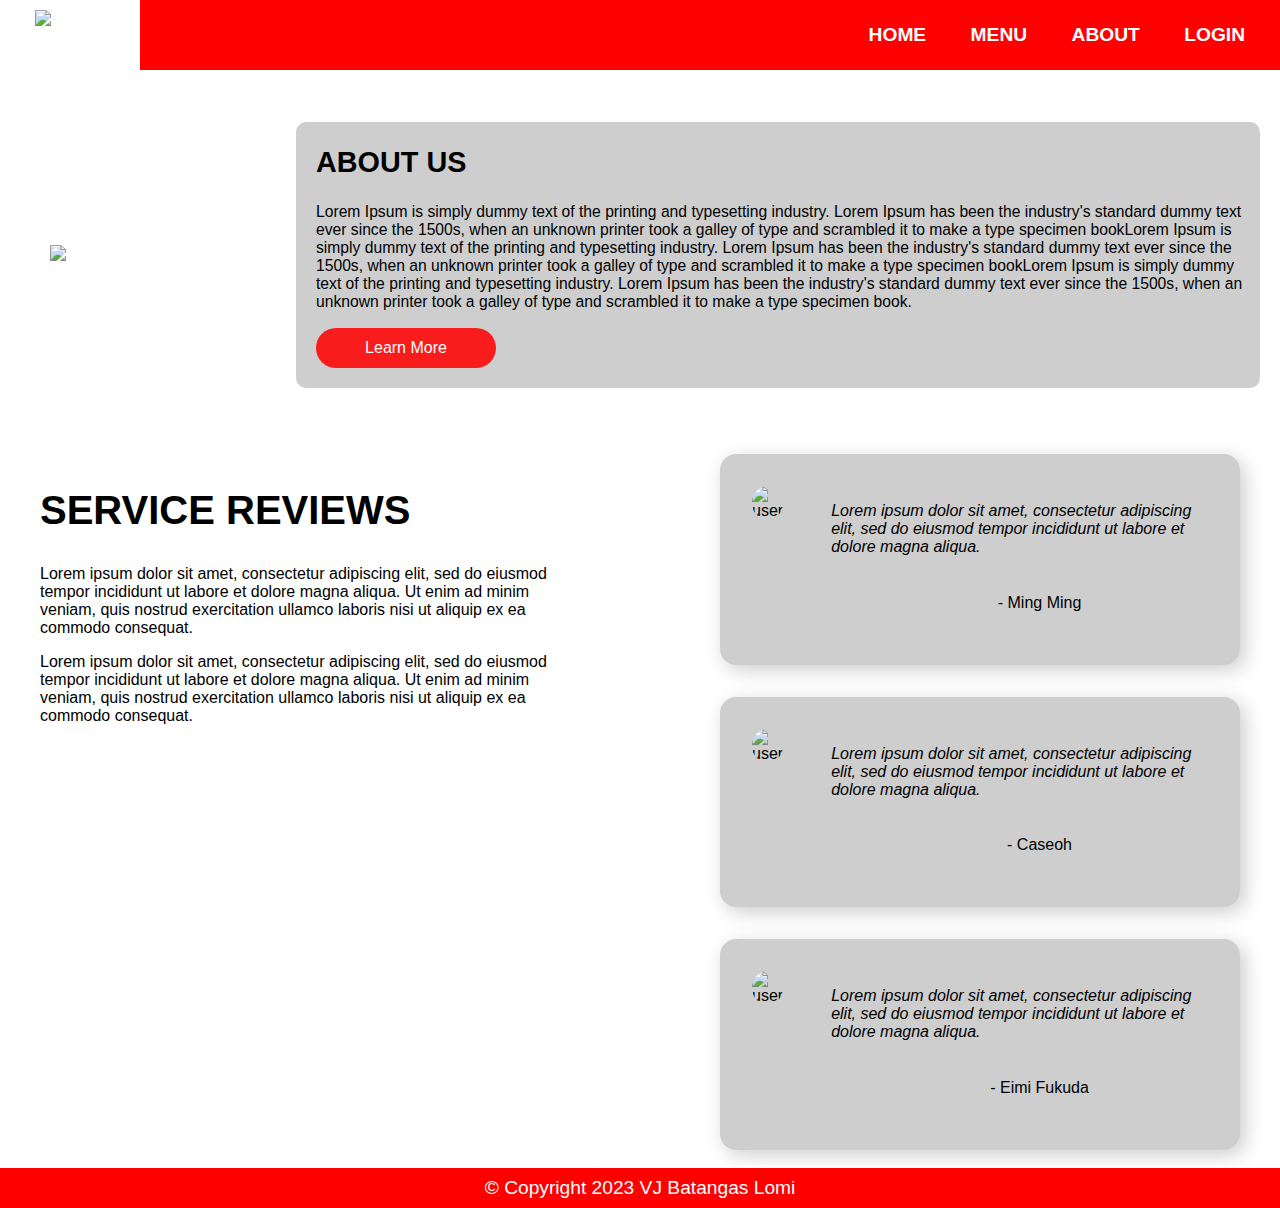
==== about us.html @ 70a9bf77 "Add files via upload" ====
<!DOCTYPE html>
<html lang="en">
<head>
	<meta charset="utf-8">
	<meta name="viewport" content="width=device-width, initial-scale=1">
    <link rel="stylesheet" href="https://cdnjs.cloudflare.com/ajax/libs/font-awesome/6.5.1/css/all.min.css" integrity="sha512-DTOQO9RWCH3ppGqcWaEA1BIZOC6xxalwEsw9c2QQeAIftl+Vegovlnee1c9QX4TctnWMn13TZye+giMm8e2LwA==" crossorigin="anonymous" referrerpolicy="no-referrer" />
	<link rel="stylesheet" href="aboutus.css">

	<title>VJ LOMI ONLINE</title>
</head>
<body>
<!---<img src="bbgg.png" width="100%" height=100% style="position: fixed; filter: opacity(98%);"> -->
	<img class="nav-icon" src="LOGO.png">
	<div class="nav">
		<input type="checkbox" id="check" style="display: none;">
		<label for="check" class="checkbtn"><i class="fas fa-bars"></i></label>
		<ul>
			<li><a href="index.html">Home</a></li>
			<li><a href="final-menu.html">Menu</a></li>
			<li><a href="about us.html">About</a></li>
			<li><a href="login.html">Login</a></li>
		</ul>
	</div>
	<div class="about-us">
		<div class="aboutIMG">
			<img src="LOGO.png">
		</div>
		<div class="aboutTEXT">
			<h2>ABOUT US</h2>
			<p>Lorem Ipsum is simply dummy text of the printing and typesetting industry. Lorem Ipsum has been the industry's standard dummy text ever since the 1500s, when an unknown printer took a galley of type and scrambled it to make a type specimen bookLorem Ipsum is simply dummy text of the printing and typesetting industry. Lorem Ipsum has been the industry's standard dummy text ever since the 1500s, when an unknown printer took a galley of type and scrambled it to make a type specimen bookLorem Ipsum is simply dummy text of the printing and typesetting industry. Lorem Ipsum has been the industry's standard dummy text ever since the 1500s, when an unknown printer took a galley of type and scrambled it to make a type specimen book.</p>		
			<a href="#" class="btn">Learn More</a>
		</div>
	</div>
<!--CUSTOMER REVIEW-->
	<div class="container">
        <div class="container__left">
          <h2>SERVICE REVIEWS</h2>
          <p>
            Lorem ipsum dolor sit amet, consectetur adipiscing elit, sed do eiusmod tempor incididunt ut labore et dolore magna aliqua. Ut enim ad minim veniam, quis nostrud exercitation ullamco laboris nisi ut aliquip ex ea commodo consequat.
          </p>
          <p>
            Lorem ipsum dolor sit amet, consectetur adipiscing elit, sed do eiusmod tempor incididunt ut labore et dolore magna aliqua. Ut enim ad minim veniam, quis nostrud exercitation ullamco laboris nisi ut aliquip ex ea commodo consequat.
          </p>
    <!--   <a href="#" class="btn">Read more</a> -->   
        </div>
        <div class="container__right">
          <div class="card">
            <img src="icon3 (2).png" alt="user" />
            <div class="card__content">
              <span><i class="fa-solid fa-quote-left"></i></span>
              <div class="card__details">
                <p>
					Lorem ipsum dolor sit amet, consectetur adipiscing elit, sed do eiusmod tempor incididunt ut labore et dolore magna aliqua.
                </p>
                <div class="stars">
					<i class="fa-solid fa-star"></i>
					<i class="fa-solid fa-star"></i>
					<i class="fa-solid fa-star"></i>
					<i class="fa-regular fa-star"></i>
					<i class="fa-regular fa-star"></i>
					<h4>- Ming Ming</h4>
				</div>
              </div>
            </div>
          </div>
          <div class="card">
            <img src="icon3 (2).png" alt="user" />
            <div class="card__content">
              <span><i class="fa-solid fa-quote-left"></i></span>
              <div class="card__details">
                <p>
					Lorem ipsum dolor sit amet, consectetur adipiscing elit, sed do eiusmod tempor incididunt ut labore et dolore magna aliqua.
                </p>
                <div class="stars">
					<i class="fa-solid fa-star"></i>
					<i class="fa-solid fa-star"></i>
					<i class="fa-solid fa-star"></i>
					<i class="fa-solid fa-star"></i>
					<i class="fa-solid fa-star"></i>
					<h4>- Caseoh</h4>
				</div>
              </div>
            </div>
          </div>
          <div class="card">
            <img src="icon3 (1).png" alt="user" />
			
            <div class="card__content">
              <span><i class="fa-solid fa-quote-left"></i></span>
              <div class="card__details">
                <p>
					Lorem ipsum dolor sit amet, consectetur adipiscing elit, sed do eiusmod tempor incididunt ut labore et dolore magna aliqua.
                </p>
				<div class="stars">
					<i class="fa-solid fa-star"></i>
					<i class="fa-solid fa-star"></i>
					<i class="fa-solid fa-star"></i>
					<i class="fa-solid fa-star"></i>
					<i class="fa-regular fa-star"></i>
					<h4>- Eimi Fukuda</h4>
				</div>
              </div>
            </div>
          </div>
        </div>
      </div>
	  <!--FOOTER-->
	  <footer class="copyright">&copy; Copyright 2023 VJ Batangas Lomi</footer>
</body>
</html>
---- aboutus.css ----
* {
    font-family: 'Poppins', sans-serif;
}
.centerdiv {
    display: flex;
    justify-content: center;
    align-items: center;
}
body {
    background-image: url('bbgg.png');
    background-repeat: no-repeat;
    background-attachment: fixed; 
    background-size: 100% 100%;
    margin: 0; padding: 0;
    overflow-x: hidden; 
}
.nav-icon {
    margin-left: 35px;
    position: absolute;
    top: 10px; left: 0;
    width: 70px;
}
.nav {
    z-index: 9998;
    display: flex;
    align-items: center;
    position: relative;
    top:0;
    left:140px;
    width:calc(100vw - 140px);
    height:70px;
    background-color: red;
    border-bottom: 2px solid white;
}
.nav ul {
    position: absolute;
    right: 0;
}
.nav li {
    margin-right: 30px;
    display: inline-block;
    list-style: none;
    text-transform: uppercase;
}
.nav li a {
    text-align: center;
    text-decoration: none;
    color: white;
    font-weight: bold;
    padding: 5px;
    transition: 1s background-color, color;
    font-size: 1.2rem;
}
.nav li a:hover {
    background-color: #00000044;
    color: #ffff55;
}
.checkbtn {
    display: none;
    position: absolute;
    font-size: 2rem;
    color: white;
    right: 30px;
    cursor: pointer;
}
/*ABOUT US*/
.about-us {
    display: grid;
    grid-template-columns: repeat(auto-fit, minmax(17rem, auto));
    align-items: center;
    gap: 1.5rem;
    margin-top: 50px;
}
.aboutIMG img {
    width: 400px;
    height: auto;
    margin-left: 50px;
}
.aboutTEXT h2{
    font-size: 1.8rem;
    text-transform: uppercase;
    margin-left: 20px;
}
.aboutTEXT p {
    font-size: 0.98rem;
    margin: 0.5rem 0 1.1rem;
    margin-left: 20px;
    margin-right: 15px;
}
.aboutTEXT {
    background-color: rgba(190, 190, 190, 0.76);
    padding-bottom: 20px;
    border-radius: 10px;
    margin-right: 20px;
}
.btn {
    display: flex;
    justify-content: center;
    align-items: center;
    border-radius: 20px;

    margin-left: 110px;
    width: 180px;
    height: 40px;
    text-align: center;
    text-decoration: none;
    left: 40vw;
    transform: translateX(-50%);
    margin-top: 1.1px;

    color: white;
    background-color: #ff0000dd;
    transition: 0.2s transform, color, background-color;
    cursor: pointer;
}

.btn:hover {
    background-color: red;
    transform: translateX(-50%) scale(1.04);
    color: rgb(255, 255, 255);
}
/*CUSTOMER REVIEW*/
.container {
    max-width: 1200px;
    margin: auto;
    margin-top: 50px;
    padding: 1rem;
    display: grid;
    grid-template-columns: repeat(2, 1fr);
    gap: 10rem;
  }
  .container__left h2 {
    margin-bottom: 2rem;
    font-size: 2.5rem;
  } 
  .container__left p {
    color: black;
    margin-bottom: 1rem;
  }

.container__right {
    display: grid;
    gap: 2rem;
}
.card {
    padding: 2rem;
    display: flex;
    align-items: flex-start;
    gap: 2rem;
    background-color: rgba(190, 190, 190, 0.76);;
    border-radius: 1rem;
    box-shadow: 5px 5px 20px rgba(0, 0, 0, 0.2);
    cursor: pointer;
}
.card img {
    max-width: 75px;
    border-radius: 100%;
}
  
.card__content {
    display: flex;
    gap: 1rem;
}
  
.card__content span i {
    font-size: 2rem;
    color: var(--primary-color);
}
  
.card__details p {
    font-style: italic;
    color: var(--text-dark);
}
  
.card__details h4 {
    text-align: right;
    color: var(--primary-color);
    font-size: 1rem;
    font-weight: 500;
  }
.stars {
    display: flex;
	justify-content: center;
	align-items: center;
	grid-gap: .5rem;
	font-size: 1.5rem;
	color: var(--yellow);
}

  @media (width < 1200px) {
    .container {
      gap: 3rem;
    }
  }
  
  @media (width < 900px) {
    .container {
      grid-template-columns: repeat(1, 1fr);
    }
  
    .container__right {
      grid-template-columns: repeat(2, 1fr);
    }
  }
  
  @media (width < 750px) {
    .container__right {
      grid-template-columns: repeat(1, 1fr);
    }
  }

.copyright {
    display: flex;
    align-items: center;
    justify-content: center;

    position: relative;
    bottom: 0;
    background-color: red;
    width: 100vw;
    height: 40px;

    color: white;
    text-align: center;
    font-size: 1.2rem;
    border-top: 2px solid white;
    z-index: 999;
}

.rating .star:hover {
	transform: scale(1.1);
}
textarea {
	width: 100%;
	background: var(--light);
	padding: 1rem;
	border-radius: .5rem;
	border: none;
	outline: none;
	resize: none;
	margin-bottom: .5rem;
}
 @media (max-width: 754px) {
     .grid {
         grid-template-columns: repeat(1, 1fr);
     }
    .welcome  { 
        font-size: 5rem ; 
    }
    .welcomep { 
        font-size: 1rem ; 
    }
    .checkbtn { 
        display  : block; 
    }
    .nav ul { 
        position: fixed;
        width: 100vw;
        top: 60px;
        left: -100vw;

        height: 100vh;
        background: red;
        transition: all .5s;
        padding: 0;
        border-radius: 20px;
    }
    .nav ul li {
        display: block;
        position: relative;
        width: 90%;
        left: 10%;
        padding: 0;
        margin-left: -20px;
        margin-top: 5%;
        margin-bottom: 5%;
        text-align: center;
    }
    .nav ul li a { 
        font-size: 2rem; 
    }
    .nav li a:hover {
        background-color: #00000000;
        color: #ffff55;
    }
    #check:checked ~ ul { left: 0; }
}
     @media (max-width: 754px) {
     .grid {
         grid-template-columns: repeat(1, 1fr);
     }
    .welcome  { 
        font-size: 5rem ; 
    }
    .welcomep { 
        font-size: 1rem ; 
    }
    .checkbtn { 
        display  : block; 
    }
    .nav ul { 
        position: fixed;
        width: 100vw;
        top: 60px;
        left: -100vw;

        height: 100vh;
        background: red;
        transition: all .5s;
        padding: 0;
        border-radius: 20px;
    }
    .nav ul li {
        display: block;
        position: relative;
        width: 90%;
        left: 10%;
        padding: 0;
        margin-left: -20px;
        margin-top: 5%;
        margin-bottom: 5%;
        text-align: center;
    }
    .nav ul li a { 
        font-size: 2rem; 
    }
    .nav li a:hover {
        background-color: #00000000;
        color: #ffff55;
    }
    #check:checked ~ ul { left: 0; }
}
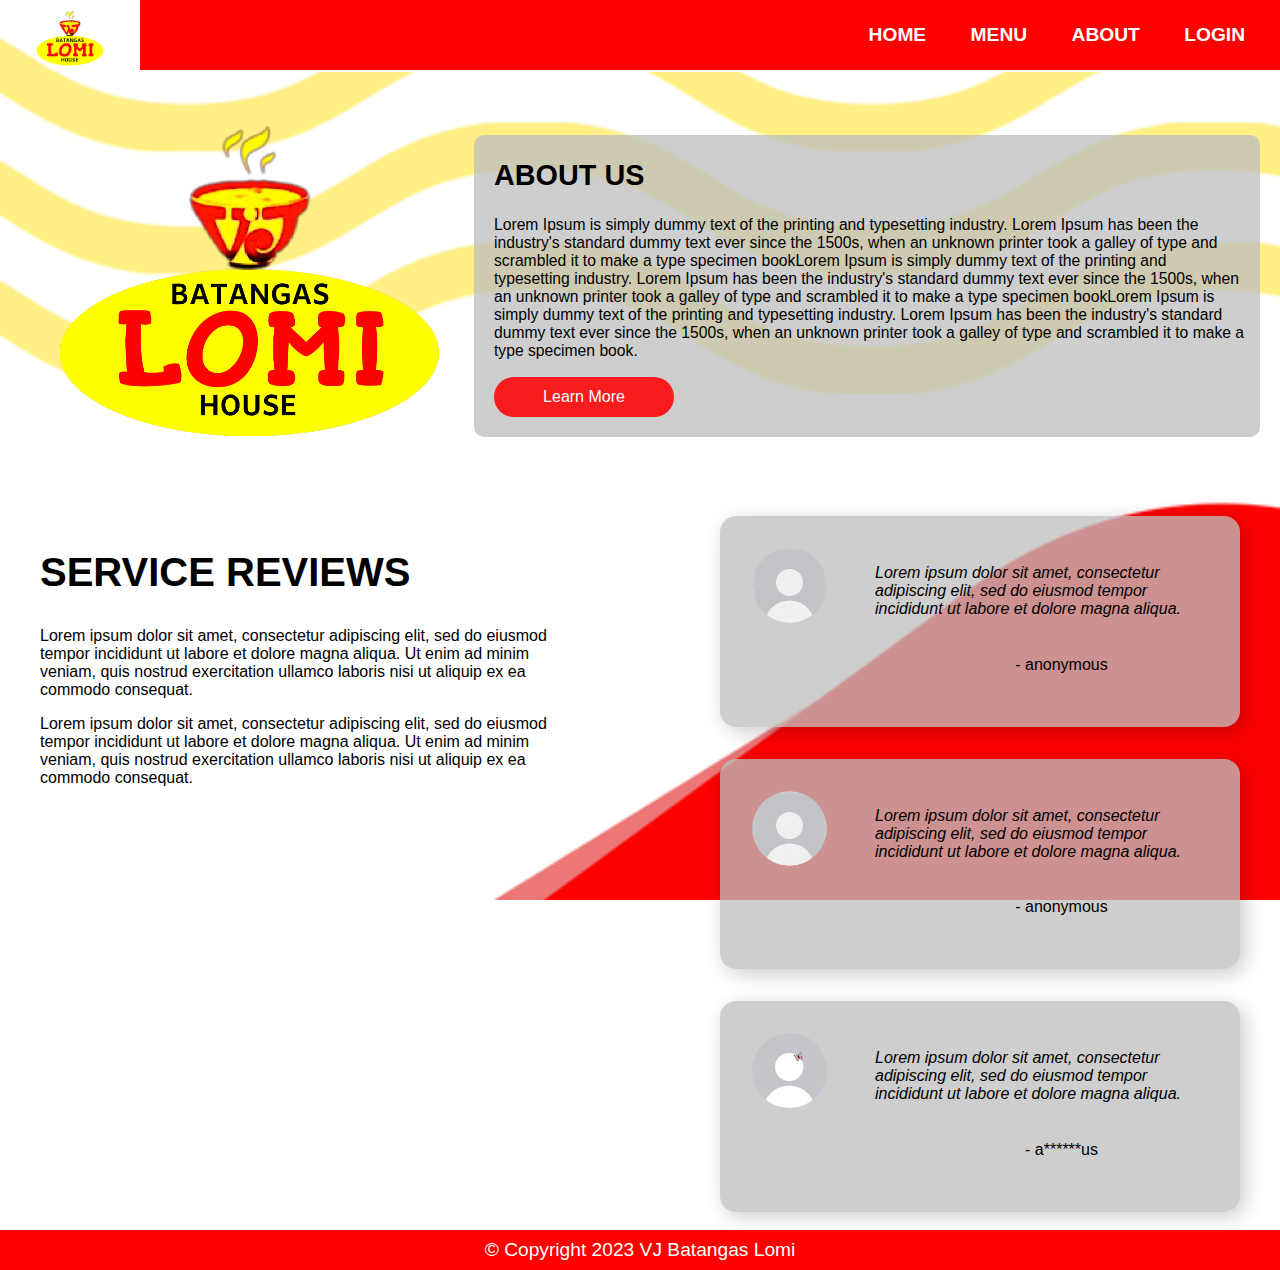
==== commit ff208aeb: "Update about us.html" ====
--- a/about us.html
+++ b/about us.html
@@ -58,7 +58,7 @@
 					<i class="fa-solid fa-star"></i>
 					<i class="fa-regular fa-star"></i>
 					<i class="fa-regular fa-star"></i>
-					<h4>- Ming Ming</h4>
+					<h4>- anonymous</h4>
 				</div>
               </div>
             </div>
@@ -77,7 +77,7 @@
 					<i class="fa-solid fa-star"></i>
 					<i class="fa-solid fa-star"></i>
 					<i class="fa-solid fa-star"></i>
-					<h4>- Caseoh</h4>
+					<h4>- anonymous</h4>
 				</div>
               </div>
             </div>
@@ -97,7 +97,7 @@
 					<i class="fa-solid fa-star"></i>
 					<i class="fa-solid fa-star"></i>
 					<i class="fa-regular fa-star"></i>
-					<h4>- Eimi Fukuda</h4>
+					<h4>- a******us</h4>
 				</div>
               </div>
             </div>
@@ -107,4 +107,4 @@
 	  <!--FOOTER-->
 	  <footer class="copyright">&copy; Copyright 2023 VJ Batangas Lomi</footer>
 </body>
-</html>+</html>
--- a/aboutus.css
+++ b/aboutus.css
@@ -329,4 +329,27 @@
         color: #ffff55;
     }
     #check:checked ~ ul { left: 0; }
-}+}
+@media (max-width: 768px) {
+    /* CUSTOMER REVIEW */
+    .container {
+        grid-template-columns: repeat(auto-fit, minmax(250px, 1fr)); /* Adjusting column width for smaller screens */
+        gap: 5rem; /* Adjusting gap for smaller screens */
+    }
+
+    .container__left h2 {
+        font-size: 2rem; /* Adjusting font size for smaller screens */
+    }
+
+    .card {
+        padding: 1.5rem; /* Adjusting padding for smaller screens */
+    }
+
+    .card img {
+        max-width: 50px; /* Adjusting image size for smaller screens */
+    }
+
+    .card__details h4 {
+        font-size: 0.9rem; /* Adjusting font size for smaller screens */
+    }
+}
